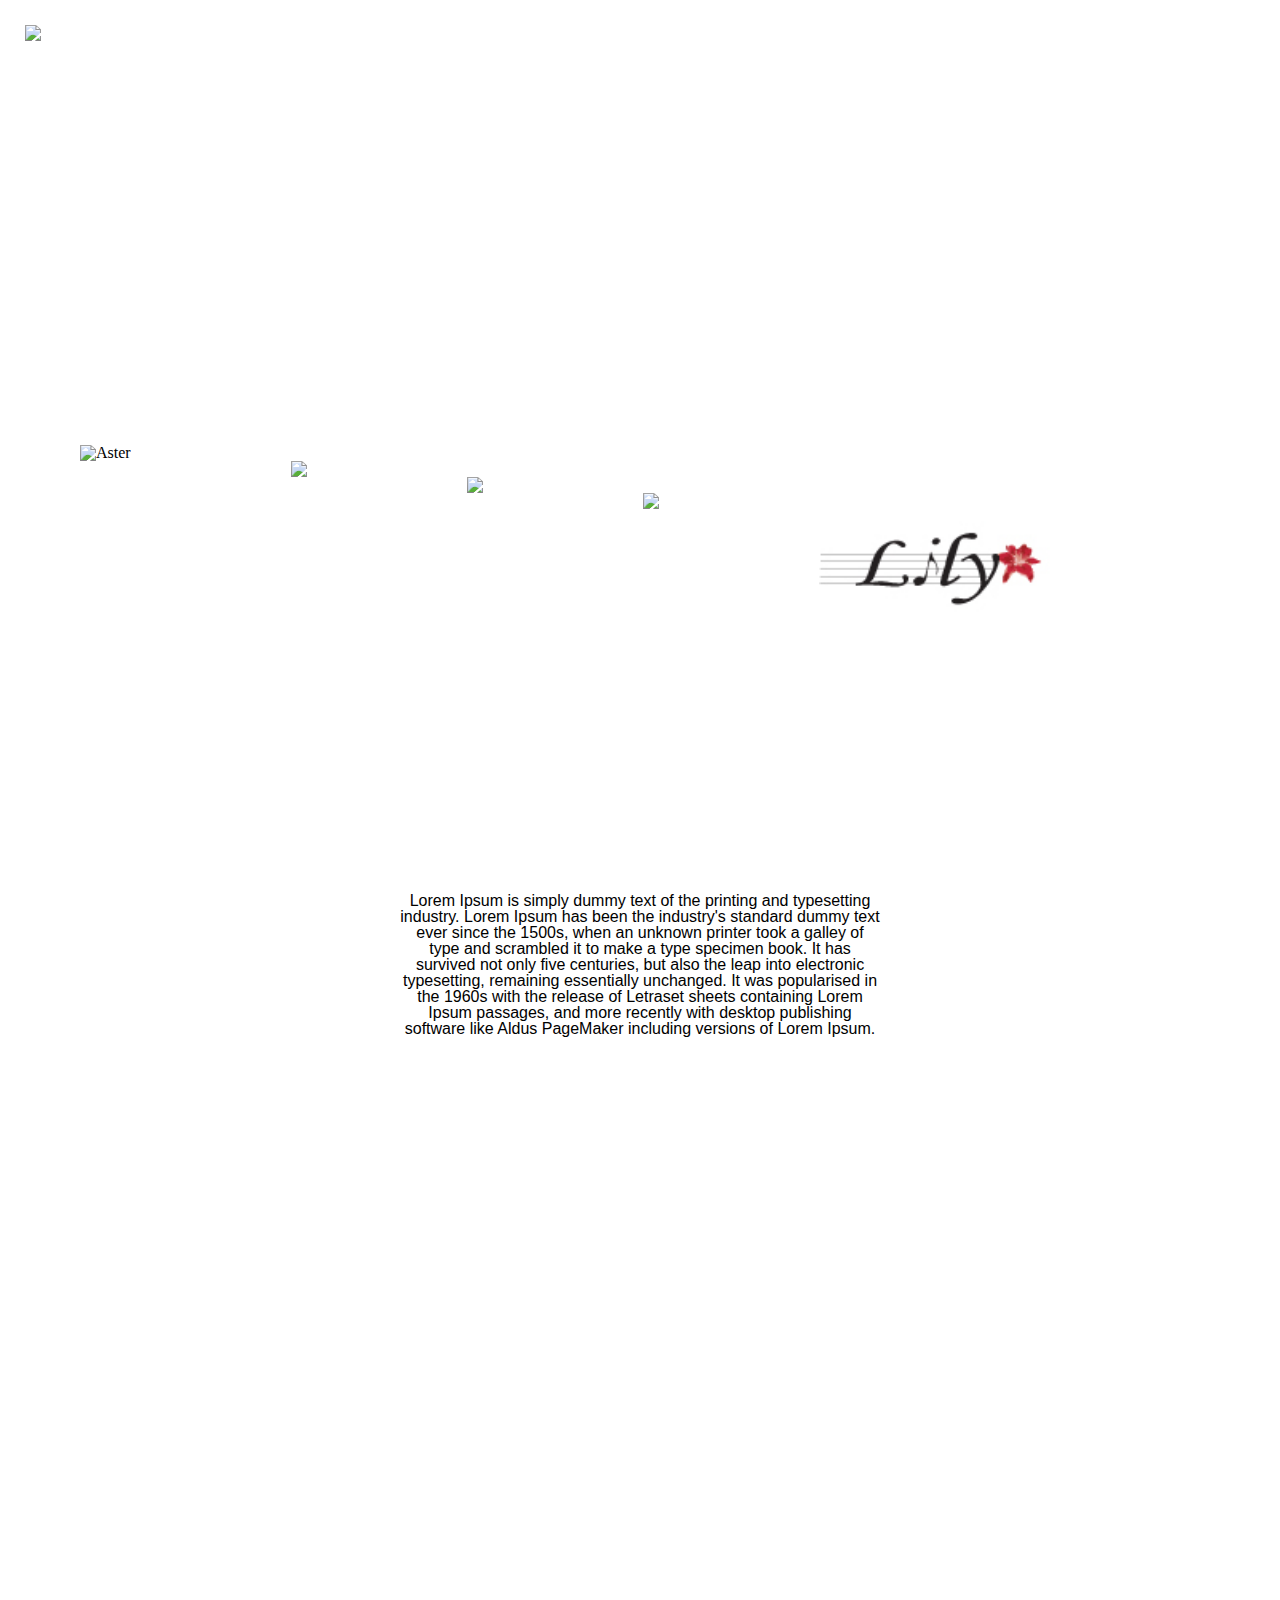
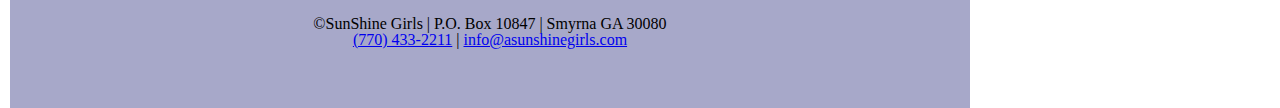
==== about.html @ 71022d16 "committ" ====
<!DOCTYPE html>
<html>
<head>
	<meta charset="utf-8">
    <meta name="description" content="">
    <meta name="author" content="">
		
		<title>Sunshine Girls</title>
		<link rel="stylesheet" href="css/stylesheet.css" type="text/css">
	
</head>
<body>
			
<!-- Logo Area -->				
	<header>
			<img id="logo" src="images/sunshinegirls.png">
		<div class="branch"></div>
<!-- Nav -->
		<nav>			
			<div id="About">
				<a class="navbuttons" href="services.html">About Us</a>
			</div>
			
			<div id="Home">
				<a class="navbuttons" href="index.html">Home</a>
			</div>
					
			<div id="Contact">
				<a class="navbuttons" href="contact.html">Contact</a>
			</div>
				
		</nav>
	</header>

<!-- Main Body -->		
	<div id= "article">
				<div class="indvlogoli">
					<img class="indvlogos" id="aster" src="images/asterlogo.jpg" alt="Aster">
				</div><br>
				<div class="indvlogoli">
					<img class="indvlogos" id="veronica" src="images/verlogo.jpg">
				</div><br>
				<div class="indvlogoli">
					<img class="indvlogos" id="lark" src="images/larklogo.jpg">
				</div>
					<p><br>
				<div class="indvlogoli">
					<img class="indvlogos" id="lizzy" src="images/lizzylogo.jpg">
				</div><br>
				<div class="indvlogoli">
					<img class="indvlogos" id="lily" src="images/lilylogo.jpg">
				</div>
					</p><br>
		</div>
		
	<div class="bodytext">
		<p><br>
		<br>
		<br>Lorem Ipsum is simply dummy text of the printing and typesetting industry. Lorem Ipsum has been the industry's standard dummy text ever since the 1500s, when an unknown printer took a galley of type and scrambled it to make a type specimen book. It has survived not only five centuries, but also the leap into electronic typesetting, remaining essentially unchanged. It was popularised in the 1960s with the release of Letraset sheets containing Lorem Ipsum passages, and more recently with desktop publishing software like Aldus PageMaker including versions of Lorem Ipsum.</p>
	</div>

<!-- Footer -->
		<div id="divide4">
			<div>
				<p></p>
				<br>
				<p><footer class="text_align_center"><span class="super">©</span>SunShine Girls | P.O. Box 10847 | Smyrna GA 30080</footer></p>
				<p><footer class="text_align_center"><a href="tel:7704332211">(770) 433-2211</a> | <a href="mailto:info@sunshinegirls.com?subject=sunshinegirls.com%20website">info@asunshinegirls.com</a></footer></p>
			</div>
		</div>
</body>
</html>
---- css/stylesheet.css ----
/* html5doctor.com Reset v1.6.1 - http://cssreset.com */
        html,body,div,span,object,iframe,h1,h2,h3,h4,h5,h6,p,blockquote,pre,abbr,address,cite,code,del,dfn,em,img,ins,kbd,q,samp,small,strong,sub,sup,var,b,i,dl,dt,dd,ol,ul,li,fieldset,form,label,legend,table,caption,tbody,tfoot,thead,tr,th,td,article,aside,canvas,details,figcaption,figure,footer,header,hgroup,menu,nav,section,summary,time,mark,audio,video{margin:0;padding:0;border:0;outline:0;font-size:100%;vertical-align:baseline;background:transparent}body{line-height:1}article,aside,details,figcaption,figure,footer,header,hgroup,menu,nav,section{display:block}nav ul{list-style:none}blockquote,q{quotes:none}blockquote:before,blockquote:after,q:before,q:after{content:none}a{margin:0;padding:0;font-size:100%;vertical-align:baseline;background:transparent}ins{background-color:#ff9;color:#000;text-decoration:none}mark{background-color:#ff9;color:#000;font-style:italic;font-weight:bold}del{text-decoration:line-through}abbr[title],dfn[title]{border-bottom:1px dotted;cursor:help}table{border-collapse:collapse;border-spacing:0}hr{display:block;height:1px;border:0;border-top:1px solid #ccc;margin:1em 0;padding:0}input,select{vertical-align:middle}

/* logo */
.branch {
	position: relative;
	background-image: url(../images/navigationbar.jpg);
	background-repeat: no-repeat;
	height: 365px;
	width: 965px;
}

#logo { 
	position: absolute;
	height: 100px; 
	width: auto; 
	left: 25px; 
	top: 25px;
	z-index: 100  
}



/* Nav Bar */
#Home {  
	left: 95px; top: 105px; 
	position: absolute;  
}

#About {  
	left: 445px; top: 105px; 
	position: absolute; 
}

#Contact { 
	left: 705px; top: 105px; 
	position: absolute; 
} 

.navbuttons {
    font-family: Tahoma, Geneva, sans-serif;
	font-size: 1.25em;
	color: white;
	text-decoration: none;
}

nav a:hover, nav a:active {
         background-color: #800;
         color: orange;
}



/* Main Body(Articale) */


#portfolio {
	font-family: Tahoma, Geneva, sans-serif;
	font-size: 2em;
	color: blue;
	text-align: center;
}

.carousel_girl {
	height: 30em;
	width: auto;
	top: 35px;
	float: left;
	padding: 3em
}

#aster {
	left: 25px;
	
}
#lizzy {
	left: 45px;
}
#lark {
	left: 65px;
}
#veronica {
	left: 85px;
}
#lily {
	left: 105px;
}


/* Contact Page logos */

.indvlogos{
	height: 115px;
	width: auto;
	float: left;
	text-decoration: none;
	padding: 5em;
	border: 3em;
}

.bodytext p{
	font-family: Tahoma, Geneva, sans-serif;
	font-size: 1em;
	text-align: center;
	padding: 25em;
	border: 1em;
}



/* footer */
#divide4 { 
	background-color: #a7a8c9; 
	height: 108px; width: 960px; 
	left: 10px; top: 1600px; 
	position: absolute; 
}

.formtype {
	font-family: Tahoma, Geneva, sans-serif;
	font-size: 1em;
	color: blue;
}

.text_align_center {
	text-align: center;
}

 @media only screen and (max-width: 768px) {
        #wrapper {
                margin: 2em 5%;
                display: inline-block;
                width: 90%;
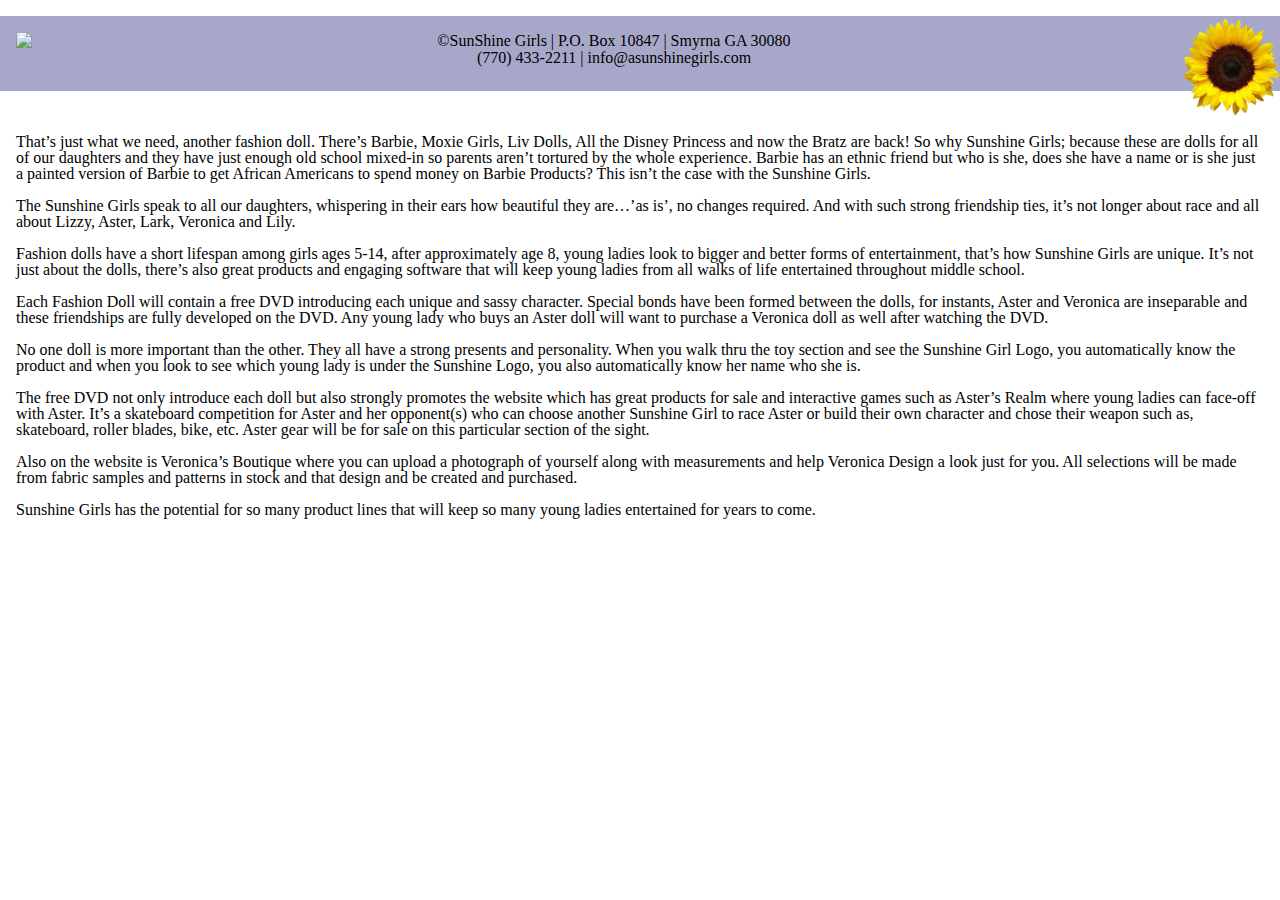
==== commit 83eff911: "update" ====
--- a/about.html
+++ b/about.html
@@ -5,68 +5,58 @@
     <meta name="description" content="">
     <meta name="author" content="">
 		
-		<title>Sunshine Girls</title>
-		<link rel="stylesheet" href="css/stylesheet.css" type="text/css">
+		<title>Sunshine Girls/About</title>
+		<link rel="stylesheet" href="css/about.css" type="text/css">
 	
 </head>
 <body>
 			
 <!-- Logo Area -->				
-	<header>
-			<img id="logo" src="images/sunshinegirls.png">
-		<div class="branch"></div>
+	<!-- Logo Area -->				
+		<header>
+				<img id="logo" src="images/sunshinegirls.png">
+		</header>
 <!-- Nav -->
-		<nav>			
-			<div id="About">
-				<a class="navbuttons" href="services.html">About Us</a>
-			</div>
-			
-			<div id="Home">
-				<a class="navbuttons" href="index.html">Home</a>
-			</div>
-					
-			<div id="Contact">
-				<a class="navbuttons" href="contact.html">Contact</a>
-			</div>
-				
-		</nav>
-	</header>
+	<artical>			
+		<div id="nav_product">
+			<a href="services.html">
+			<img id="sun_flower" src="images/sunflower.png">
+		</div>
 
+<div id="main">
+			<p>That’s just what we need, another fashion doll. There’s Barbie, Moxie Girls, Liv Dolls, All the Disney Princess and now the Bratz are back! So why Sunshine Girls; because these are dolls for all of our daughters and they have just enough old school mixed-in so parents aren’t tortured by the whole experience. Barbie has an ethnic friend but who is she, does she have a name or is she just a painted version of Barbie to get African Americans to spend money on Barbie Products? This isn’t the case with the Sunshine Girls.</p><br>
+
+			<p>The Sunshine Girls speak to all our daughters, whispering in their ears how beautiful they are…’as is’, no changes required. And with such strong friendship ties, it’s not longer about race and all about Lizzy, Aster, Lark, Veronica and Lily.</p><br>
+
+		
+			<p>Fashion dolls have a short lifespan among girls ages 5-14, after approximately age 8, young ladies look to bigger and better forms of entertainment, that’s how Sunshine Girls are unique. It’s not just about the dolls, there’s also great products and engaging software that will keep young ladies from all walks of life entertained throughout middle school.</p><br>
+
+			<p>Each Fashion Doll will contain a free DVD introducing each unique and sassy character. Special bonds have been formed between the dolls, for instants, Aster and Veronica are inseparable and these friendships are fully developed on the DVD. Any young lady who buys an Aster doll will want to purchase a Veronica doll as well after watching the DVD.</p><br>
+
+			<p>No one doll is more important than the other. They all have a strong presents and personality. When you walk thru the toy section and see the Sunshine Girl Logo, you automatically know the product and when you look to see which young lady is under the Sunshine Logo, you also automatically know her name who she is.</p><br>
+
+		
+			<p>The free DVD not only introduce each doll but also strongly promotes the website which has great products for sale and interactive games such as Aster’s Realm where young ladies can face-off with Aster. It’s a skateboard competition for Aster and her opponent(s) who can choose another Sunshine Girl to race Aster or build their own character and chose their weapon such as, skateboard, roller blades, bike, etc. Aster gear will be for sale on this particular section of the sight.</p><br>
+
+			<p>Also on the website is Veronica’s Boutique where you can upload a photograph of yourself along with measurements and help Veronica Design a look just for you. All selections will be made from fabric samples and patterns in stock and that design and be created and purchased.</p><br>
+
+			<p>Sunshine Girls has the potential for so many product lines that will keep so many young ladies entertained for years to come. </p><br>
+	</div>			
+	
 <!-- Main Body -->		
-	<div id= "article">
-				<div class="indvlogoli">
-					<img class="indvlogos" id="aster" src="images/asterlogo.jpg" alt="Aster">
-				</div><br>
-				<div class="indvlogoli">
-					<img class="indvlogos" id="veronica" src="images/verlogo.jpg">
-				</div><br>
-				<div class="indvlogoli">
-					<img class="indvlogos" id="lark" src="images/larklogo.jpg">
-				</div>
-					<p><br>
-				<div class="indvlogoli">
-					<img class="indvlogos" id="lizzy" src="images/lizzylogo.jpg">
-				</div><br>
-				<div class="indvlogoli">
-					<img class="indvlogos" id="lily" src="images/lilylogo.jpg">
-				</div>
-					</p><br>
-		</div>
 		
-	<div class="bodytext">
-		<p><br>
-		<br>
-		<br>Lorem Ipsum is simply dummy text of the printing and typesetting industry. Lorem Ipsum has been the industry's standard dummy text ever since the 1500s, when an unknown printer took a galley of type and scrambled it to make a type specimen book. It has survived not only five centuries, but also the leap into electronic typesetting, remaining essentially unchanged. It was popularised in the 1960s with the release of Letraset sheets containing Lorem Ipsum passages, and more recently with desktop publishing software like Aldus PageMaker including versions of Lorem Ipsum.</p>
+
+	</article>
+<!-- end wrapper div -->	
 	</div>
 
 <!-- Footer -->
-		<div id="divide4">
-			<div>
+		<!-- Footer -->
+		<div id="footer_wrapper">
 				<p></p>
 				<br>
-				<p><footer class="text_align_center"><span class="super">©</span>SunShine Girls | P.O. Box 10847 | Smyrna GA 30080</footer></p>
-				<p><footer class="text_align_center"><a href="tel:7704332211">(770) 433-2211</a> | <a href="mailto:info@sunshinegirls.com?subject=sunshinegirls.com%20website">info@asunshinegirls.com</a></footer></p>
-			</div>
+				<p><footer class="footer_text"><span class="super">©</span>SunShine Girls | P.O. Box 10847 | Smyrna GA 30080</footer></p>
+				<p><footer class="footer_text"><a href="tel:7704332211">(770) 433-2211</a> | <a href="mailto:info@sunshinegirls.com?subject=sunshinegirls.com%20website">info@asunshinegirls.com</a></footer></p>
 		</div>
 </body>
 </html>
--- a/css/about.css
+++ b/css/about.css
@@ -0,0 +1,74 @@
+ /* html5doctor.com Reset v1.6.1 - http://cssreset.com */
+        html,body,div,span,object,iframe,h1,h2,h3,h4,h5,h6,p,blockquote,pre,abbr,address,cite,code,del,dfn,em,img,ins,kbd,q,samp,small,strong,sub,sup,var,b,i,dl,dt,dd,ol,ul,li,fieldset,form,label,legend,table,caption,tbody,tfoot,thead,tr,th,td,article,aside,canvas,details,figcaption,figure,footer,header,hgroup,menu,nav,section,summary,time,mark,audio,video{margin:0;padding:0;border:0;outline:0;font-size:100%;vertical-align:baseline;background:transparent}body{line-height:1}article,aside,details,figcaption,figure,footer,header,hgroup,menu,nav,section{display:block}nav ul{list-style:none}blockquote,q{quotes:none}blockquote:before,blockquote:after,q:before,q:after{content:none}a{margin:0;padding:0;font-size:100%;vertical-align:baseline;background:transparent}ins{background-color:#ff9;color:#000;text-decoration:none}mark{background-color:#ff9;color:#000;font-style:italic;font-weight:bold}del{text-decoration:line-through}abbr[title],dfn[title]{border-bottom:1px dotted;cursor:help}table{border-collapse:collapse;border-spacing:0}hr{display:block;height:1px;border:0;border-top:1px solid #ccc;margin:1em 0;padding:0}input,select{vertical-align:middle}
+
+
+#logo { 
+	height: 100px; 
+	width: auto; 
+	float: left; 
+	margin: 1em 1em .1em 1em;
+}
+
+
+
+/* Sunflower */
+#sun_flower {
+	height: 100px;
+	width: auto;
+	float: right;	
+}
+
+
+/* Daisy */
+#daisy {
+	height: 180px;
+	width: auto;
+}
+
+
+#butterfly {
+	height: 55px;
+	width: auto;
+}
+
+/* Gerber */
+#gerber {
+	height: 110px;
+	width: auto;
+	float: left;
+}
+
+#main {
+	float: left;
+	margin: 0em 1em 1em 1em;
+	font-size: 1em;
+}
+
+
+
+/* Footer Bar */
+#footer_wrapper { 
+	background-color: #a7a8c9; 
+	height: 75px; 
+	width: auto; 
+	margin: 1em auto 0em auto;
+
+}
+
+.footer_text {
+	margin: 1px auto;
+	padding: 0em;
+	text-align: center;
+	color: black;
+	
+}
+
+a {
+	text-decoration: none;
+	color: black;
+}
+
+div a:hover, div a:active {
+         background-color: #800;
+         color: orange;
+}